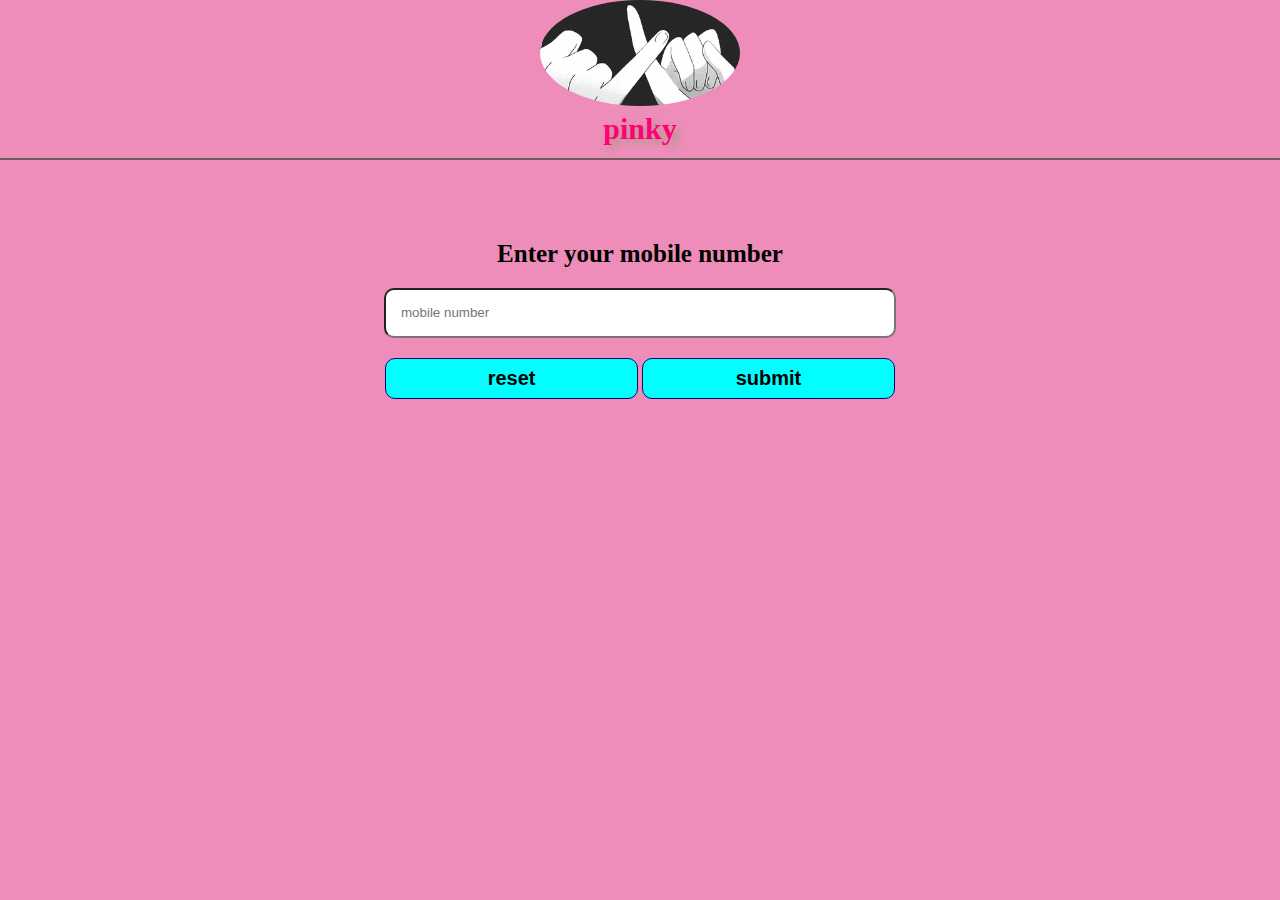
==== forget.html @ 2aaf903f "first commit" ====
<!DOCTYPE html>
<html>

<head>
    <meta charset="UTF-8">
    <meta name="viewport" content="width=device-width, initial-scale=1">
    <title>PINKY - Reset password</title>
    <link rel="stylesheet" href="styles/forget.css">
</head>

<body>
  <header>
    <img src="images/logo.gif" alt="">
    <a href="Index.html"><h2>pinky</h2></a>
    <hr></header>

  <form action="" method="get" accept-charset="utf-8">
    <label for="number"><b>Enter your mobile number</b></label>
    <input type="tel" name="number" id="number" placeholder="mobile number" required>
    
    <input type="reset" name="reset" id="reset" value="reset">
    <input type="submit" name="submit" id="submit" value="submit" onclick="resetPassword()">
  </form>

  <script src="scripts/forget.js"></script>
</body>

</html>
---- styles/forget.css ----
* {
  box-sizing:border-box;
}
@font-face {
  font-family: coffee;
  src: url(fonts/CoffeCake.otf);
}
body {
  margin: 0;
  padding: 0px;
  background-color: rgb(238, 141, 186);
}
header {
  text-align: center;
  font-size: 23px;
}
header img {
  width: 150px;
  margin-top: 20px;
  border-radius: 50%;
}
a {
  font-family: coffee;
  text-decoration: none;
  width: 100px;
  display: block;
  margin: 0 auto;
}
h2 {
  font-family: coffee;
  margin: 0;
  text-align: center;
  color: rgb(255, 0, 119);
  text-shadow: 5px 4px 7px rgb(168, 156, 131);
  font-size: 30px;

}
hr {
  margin-bottom: 30px;
  border: 1px solid rgb(110, 91, 91);
}
label {
  font-size: 20px;
}
#number {
  width: 100%;
  height: 35px;
  margin:10px 0;
  padding-left: 15px;
  border-radius: 10px;
}
#reset, #submit {
  width:49.4%;
  border: none;
  padding:8px;
  font-size:15px;
  font-weight: 700;
  background-color: aqua;
  border: 1px solid #030C6A;
  border-radius: 10px;
}

@media only screen and (min-width: 750px) {
  header img {
    width: 200px;
    margin: 0;
  }

  hr {
    margin-bottom: 80px;
  }

  form {
    width: 40%;
    text-align: center;
    margin: 10px auto;
  }

  #number {
    height: 50px;
    margin:20px 0;
  }

  #reset, #submit {
    font-size: 20px;
  }

  label {
    font-size: 25px;
  }
}
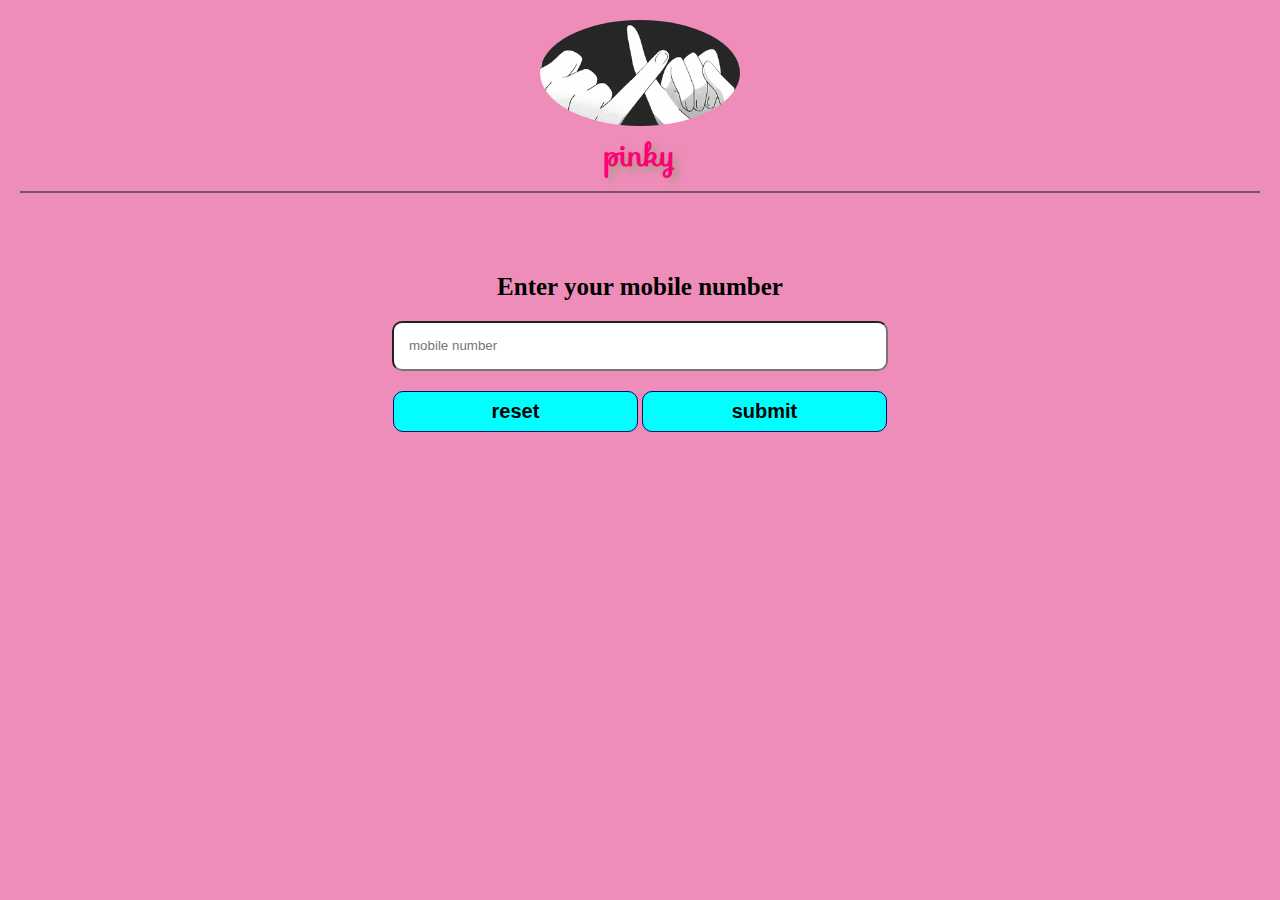
==== commit 6ed2d52e: "changes to the sign up page" ====
--- a/forget.html
+++ b/forget.html
@@ -6,6 +6,7 @@
     <meta name="viewport" content="width=device-width, initial-scale=1">
     <title>PINKY - Reset password</title>
     <link rel="stylesheet" href="styles/forget.css">
+    <link rel="stylesheet" href="https://fonts.googleapis.com/css?family=Sofia">
 </head>
 
 <body>
--- a/styles/forget.css
+++ b/styles/forget.css
@@ -1,13 +1,9 @@
 * {
   box-sizing:border-box;
 }
-@font-face {
-  font-family: coffee;
-  src: url(fonts/CoffeCake.otf);
-}
 body {
   margin: 0;
-  padding: 0px;
+  padding: 20px;
   background-color: rgb(238, 141, 186);
 }
 header {
@@ -27,7 +23,7 @@
   margin: 0 auto;
 }
 h2 {
-  font-family: coffee;
+  font-family: sofia;
   margin: 0;
   text-align: center;
   color: rgb(255, 0, 119);
